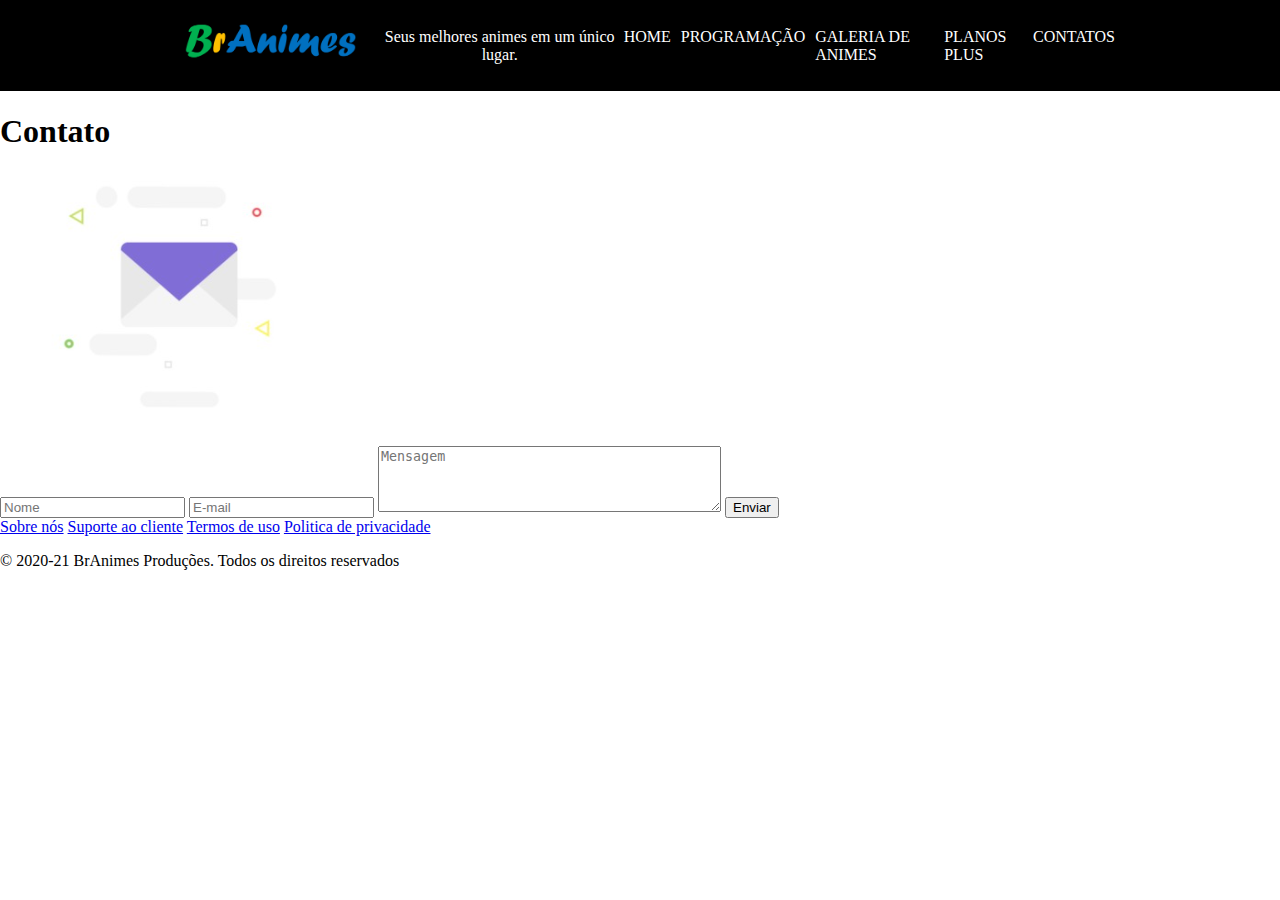
==== contato.html @ 414dc044 "estrutura + css" ====
<!DOCTYPE html>
<html>
<head>
    <meta charset="UTF-8">
    <meta >
    <meta name="viewport" content="width=device-width, initial-scale=1.0">
    <title>BrAnimes</title>
    <link rel="shortcut icon" href="imagens/icone.png" type="imagens/x-icon">
    <link rel="stylesheet" href="css/estilo.css">
</head>
<body>

    <header>
        <div class="container"> 
            <section id="logo">
                <img src="imagens/logo.png">
            </section>
            <section id="direita">
                Seus melhores animes em um único lugar.
            </section>
            <nav>
                <a href="index.html">Home</a>
                <a href="programacao">Programação</a>
                <a href="galeria.html">Galeria de Animes</a>
                <a href="Planos.html">Planos Plus</a>
                <a href="contato.html">Contatos</a>
            </nav>
        </div>

    </header>
    <main>
        <h1>Contato</h1>

        <section>
            <figure>
                <img src="imagens/email.png">
            </figure>
            <form>
                <input type="text" name="txtnome" placeholder="Nome">
                <input type="email" name="txtemail" placeholder="E-mail">
                <textarea rows="4" cols="40" name="msg" placeholder="Mensagem"></textarea>
                <button type="submit">Enviar</button>
            </form>
        </section>
    </main>
    <footer>
        <div>
            <nav>
                <a href="sobre.html">Sobre nós</a>
                <a href="suporte.html">Suporte ao cliente</a>
                <a href="termos.html">Termos de uso</a>
                <a href="politica.html">Politica de privacidade </a>
            </nav>
            <p>&copy; 2020-21 BrAnimes Produções. Todos os direitos reservados</p>
            
        </div>

    </footer>
</body>
</html>
---- css/estilo.css ----
body{
    margin: 0;
}

.container{
    width: 960px;
    margin: auto;
}

header{
    background-color: black;
    color: #fff;;
}

header .container{
    display: flex;
    align-items: center;
}

#logo{
    width: 250px;
}

#logo img{
    width: 100%;
}

#direita{
    flex-grow: 1;
    text-align: center;
}

#direita p{
    letter-spacing: 5px;
    font-size: 1pt;
    font-style: italic;
    font-weight: bold;
}

header nav{
     display: flex;
    justify-content: space-between;
}

header nav a{
    color: #fff;
    text-decoration: none;
    padding: 5px;
    text-transform: uppercase;
}

header nav a:hover{
    background-color: gold;
}
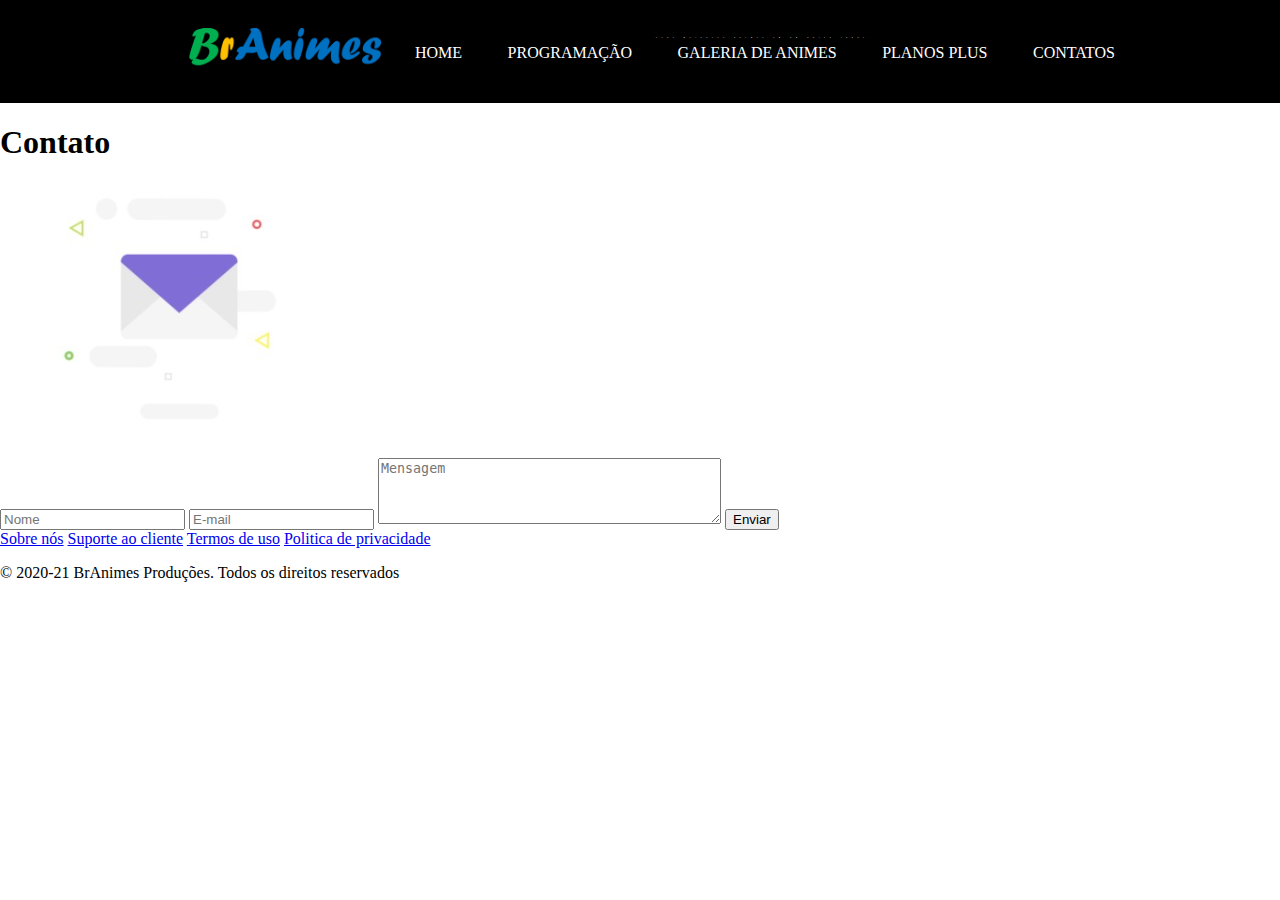
==== commit a6c171fd: "estrutura + css" ====
--- a/contato.html
+++ b/contato.html
@@ -16,15 +16,15 @@
                 <img src="imagens/logo.png">
             </section>
             <section id="direita">
-                Seus melhores animes em um único lugar.
-            </section>
-            <nav>
-                <a href="index.html">Home</a>
-                <a href="programacao">Programação</a>
-                <a href="galeria.html">Galeria de Animes</a>
-                <a href="Planos.html">Planos Plus</a>
-                <a href="contato.html">Contatos</a>
-            </nav>
+                <p>Seus melhores animes em um único lugar.</p>
+                <nav>
+                  <a href="index.html">Home</a>
+                  <a href="programacao">Programação</a>
+                  <a href="galeria.html">Galeria de Animes</a>
+                  <a href="Planos.html">Planos Plus</a>
+                  <a href="contato.html">Contatos</a>
+                </nav>
+            </section>    
         </div>
 
     </header>
